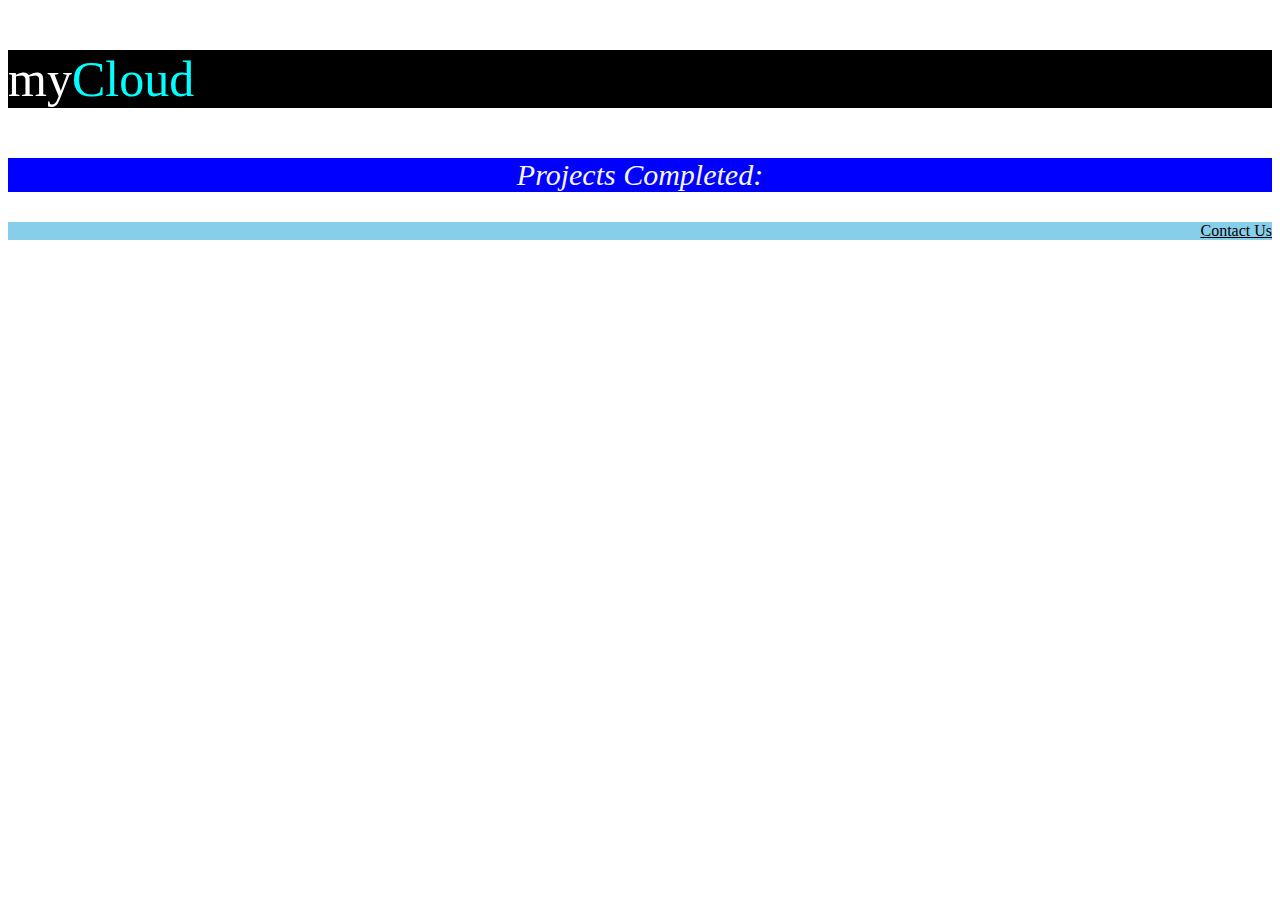
==== index.html @ dcf4c856 "Fixed the cloud color" ====
<!DOCTYPE html>
<html lang="en">
<head>
    <meta charset="UTF-8">
    <meta name="viewport" content="width=device-width, initial-scale=1.0">
    <title>Styling</title>
    <link rel="stylesheet" href="style.css">
</head>
<body>
<p class="myCloud">my<span>Cloud</span></p>
<p class="projects">Projects Completed:</p>
<p class="contact">Contact Us</p>
</body>
</html>
---- style.css ----
.myCloud {
    background-color: black;
    color: white;
    font-style: bold;
    font-size: 50px;
}
span{
    color: rgb(0,255,255);
}
.projects{
    text-align: center;
    background-color: blue;
    color: whitesmoke;
    font-size: 30px;
    font-style: italic;
}

.contact{
    text-align: right;
    background-color: skyblue;
    color: black;
    text-decoration: underline;
}
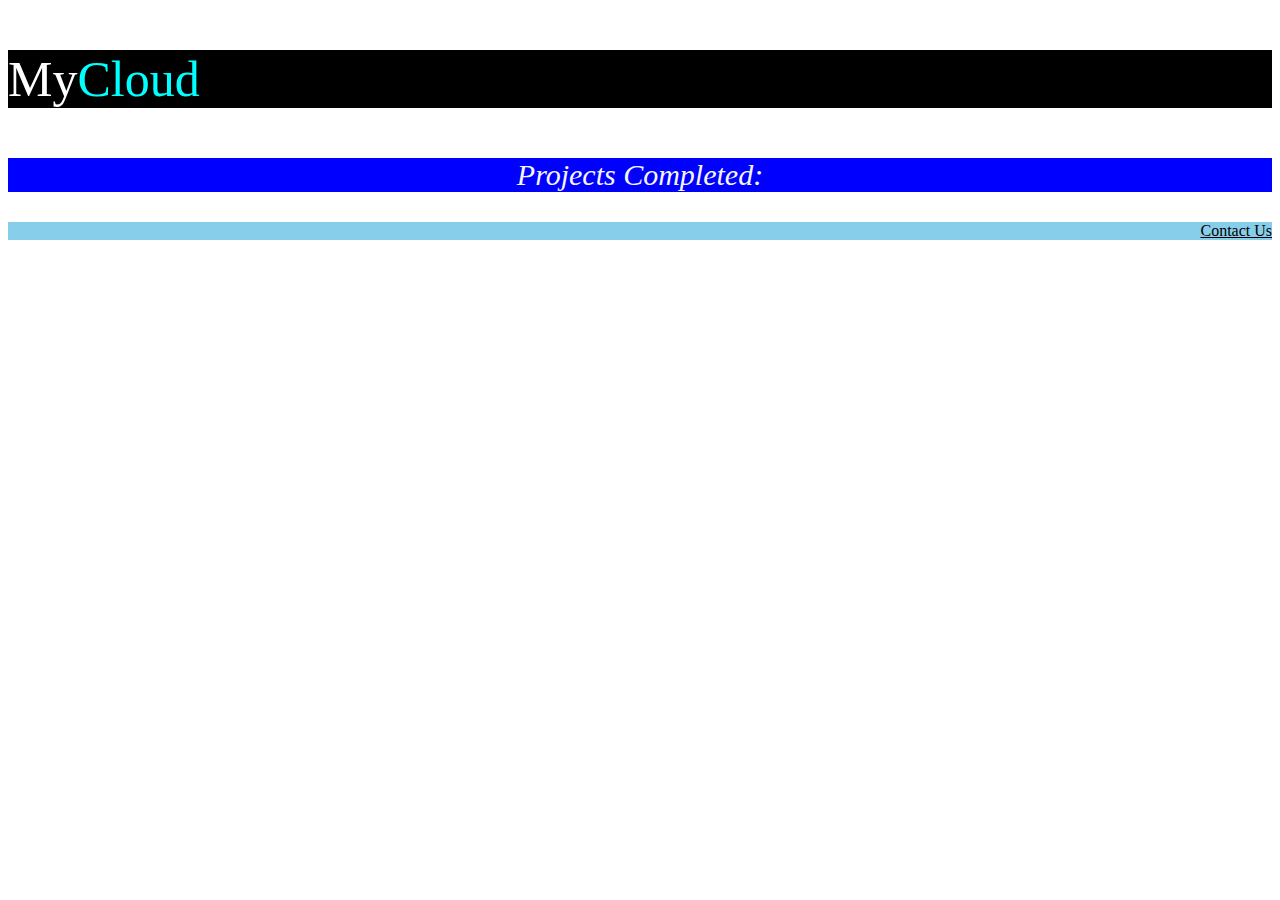
==== commit 3d652af9: "Capitialized M in My" ====
--- a/index.html
+++ b/index.html
@@ -7,7 +7,7 @@
     <link rel="stylesheet" href="style.css">
 </head>
 <body>
-<p class="myCloud">my<span>Cloud</span></p>
+<p class="myCloud">My<span>Cloud</span></p>
 <p class="projects">Projects Completed:</p>
 <p class="contact">Contact Us</p>
 </body>
